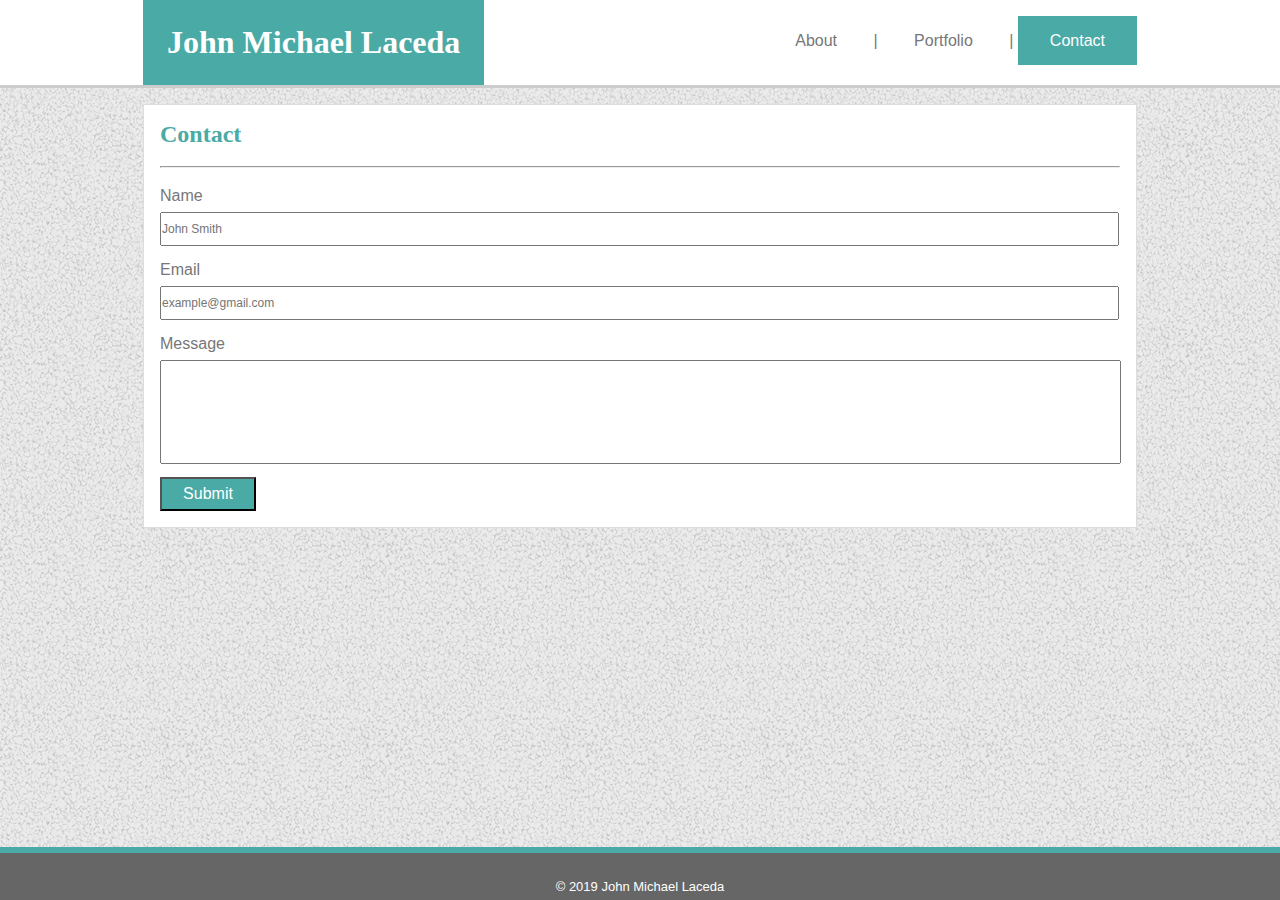
==== contact.html @ dddbb32c "initial commit of basic-portfolio contents" ====
<!DOCTYPE html>
<html lang="en-US">
    <head>
        <title>John Michael Laceda</title>
        <meta charset="utf-8">
        <link href="assets/css/style.css" type="text/css" rel="stylesheet">
    </head>
    <body>

        <header>
            <div id="inside-header">
                <h1>John Michael Laceda</h1>
                <nav>
                    <ul>
                        <li><a href="index.html">About</a> &#x7c;</li>
                        <li><a href="portfolio.html">Portfolio</a> &#x7c;</li>
                        <li><a href="#" class="selected">Contact</a></li>
                    </ul>
                </nav>
            </div>
        </header>

        <section>
            <h2>Contact</h2>
            <hr>
            <form action="contact.html" method="GET">
                <label for="name">Name</label>
                <input type="text" name="name" id="name" placeholder="John Smith" required>
                <label for="email">Email</label>
                <input type="email" name="email" id="email" placeholder="example@gmail.com" required>
                <label for="message">Message</label>
                <textarea name="message" id="message" rows="5"></textarea>
                <input type="submit" value="Submit">
            </form>
        </section>

        <div id="footer-space"></div>

        <footer>&copy; 2019 John Michael Laceda</footer>
    </body>
</html>
---- assets/css/style.css ----
body {
    font-family: 'Arial', 'Helvetica Neue', Helvetica, sans-serif;
    color: #777;
    margin: 0px;
    background-image: url(../images/gravel.png);
    position: relative;
    min-height: 100vh;
}

h1, h2, .project span {
    font-family: 'Georgia', Times, Times New Roman, serif;
}

img {
    float: left;
}

header {
    border-bottom-style: solid;
    border-bottom-color: #ccc;
    overflow-y: auto;
    margin: 0em 0em 1em 0em;
    padding: 0em;
    background-color: white;
}

section,
#inside-header {
    margin-left: auto;
    margin-right: auto;
}

#inside-header {
    width: 994px;
    position: relative;
}

nav {
    position: absolute;
    float: right;
    right: 0px;
    top: 2em;
}

nav ul {
    list-style-type: none;
    margin: 0px;
    list-style-position: inside;
    list-style: none;
}

li {
    display: inline;
}

li a {
    text-decoration: none;
    color: #777; 
    padding: 1em 2em 1em 2em;
}

li a:hover,
a.selected,
input[type="submit"],
.project span {
    background-color: #4aaaa5;
    color:white; 
}

header h1 {
    background: #4aaaa5;
    color: white;
    float: left;
    padding: 0.75em;
    margin: 0em;
}

section {
    width: 960px;
    border-width: thin;
    padding: 1em;
    border-color: #ddd;
    border-style: solid;
    background-color: white;
    overflow: auto;
}

section hr {
    margin-bottom: 1em;
}

section img {
    width: 200px;
    margin: 0em 1em 1em 0em;
}

section a:visited,
section a:hover,
section a:active {
    color: #777;
}

#footer-space {
    padding: 3em;
}

footer {
    border-top-style: solid;
    border-top-color: #4aaaa5;
    text-align: center;
    background: #666;
    padding-top: 2em;
    border-top-width: 0.5em;
    padding-bottom: 0.5em;
    color: white;
    font-size: small;
    position: absolute;
    bottom: 0px;
    left: 0px;
    right: 0px;
}

section h2 {
    color: #4aaaa5;
    margin: 0em 0em 0.75em 0em;
}

.clearfix::after {
    content: "";
    clear: both;
    display: block;
}

/* contact page specific css */

form {
    width: 960px;
}

label,
input,
textarea{
    display: block;
    width: 100%;
    line-height: 1.5em;
    width: 955px;
}

label {
    margin-bottom: 0.25em;
}

input {
    margin-bottom: 1em;
    padding: 0.5em 0em 0.5em 0em;
    font-size: 0.75em;
}

textarea {
    font-size: 1em;
    margin-bottom: 1em;
    resize:none;
}

input[type="submit"] {
    margin-bottom: 0em;
    font-size: 1em;
    display: block;
    width: 10%;
    padding: 0.2em 0.5em 0.2em 0.5em;
}

/* portfolio page specific css */

.project {
    width: 275px;
    height: 200px;
    margin: 2em;
    float: left;
}

.project span {
    display: block;
    text-align: center;
    position: relative;
    top: 6.5em;
    padding: 0.75em 0em 0.75em 0em;
    font-size: 1.2em;
}

#hangman {
    background-image: url(../images/hangman.jpg);
}

#rpg-game {
    background-image: url(../images/rpg-game.jpg);
}

#trivia {
    background-image: url(../images/trivia.jpg);
}

#widget {
    background-image: url(../images/widget.jpg);
}

#rps {
    background-image: url(../images/rps.jpg);
}
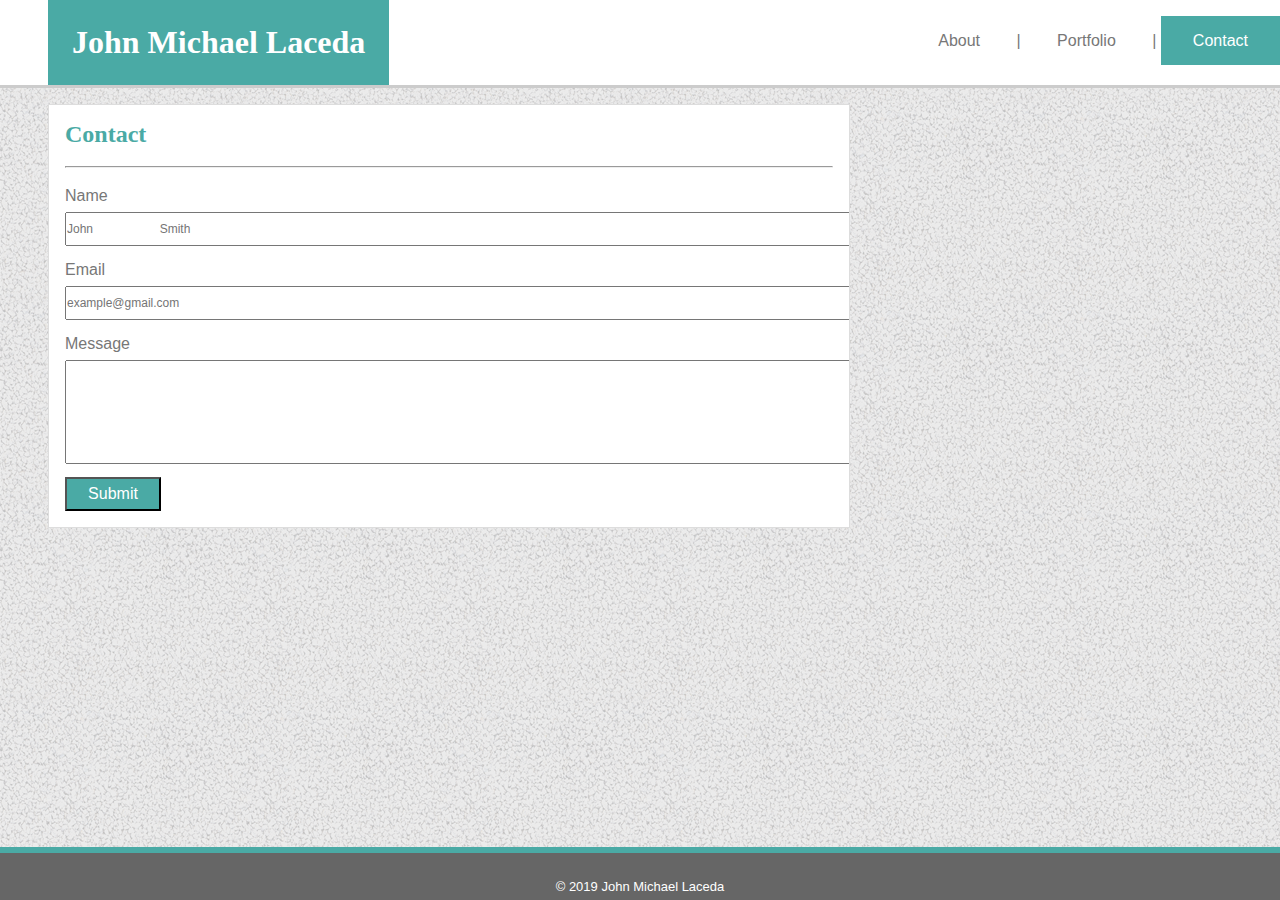
==== commit 69716624: "index complete and header applied to other pages." ====
--- a/contact.html
+++ b/contact.html
@@ -9,15 +9,18 @@
 
         <header>
             <div id="inside-header">
-                <h1>John Michael Laceda</h1>
-                <nav>
-                    <ul>
-                        <li><a href="index.html">About</a> &#x7c;</li>
-                        <li><a href="portfolio.html">Portfolio</a> &#x7c;</li>
-                        <li><a href="#" class="selected">Contact</a></li>
-                    </ul>
-                </nav>
+                <div id="h1-container">
+                    <h1>John Michael Laceda</h1>
+                </div>
+
             </div>
+            <nav>
+                <ul>
+                    <li><a href="index.html">About</a> &#x7c;</li>
+                    <li><a href="portfolio.html">Portfolio</a> &#x7c;</li>
+                    <li><a href="#" class="selected">Contact</a></li>
+                </ul>
+            </nav>
         </header>
 
         <section>
@@ -25,9 +28,11 @@
             <hr>
             <form action="contact.html" method="GET">
                 <label for="name">Name</label>
-                <input type="text" name="name" id="name" placeholder="John Smith" required>
+                <input type="text" name="name" id="name" placeholder="John
+                    Smith" required>
                 <label for="email">Email</label>
-                <input type="email" name="email" id="email" placeholder="example@gmail.com" required>
+                <input type="email" name="email" id="email"
+                    placeholder="example@gmail.com" required>
                 <label for="message">Message</label>
                 <textarea name="message" id="message" rows="5"></textarea>
                 <input type="submit" value="Submit">
--- a/assets/css/style.css
+++ b/assets/css/style.css
@@ -22,16 +22,17 @@
     margin: 0em 0em 1em 0em;
     padding: 0em;
     background-color: white;
+
+    max-width:100%;
 }
 
 section,
 #inside-header {
-    margin-left: auto;
-    margin-right: auto;
+    /* margin-left: auto;
+    margin-right: auto; */
 }
 
 #inside-header {
-    width: 994px;
     position: relative;
 }
 
@@ -76,7 +77,8 @@
 }
 
 section {
-    width: 960px;
+    max-width: 60%;
+    margin-left: 3rem;
     border-width: thin;
     padding: 1em;
     border-color: #ddd;
@@ -206,4 +208,79 @@
 
 #rps {
     background-image: url(../images/rps.jpg);
+}
+
+@media screen and (min-width: 981px){
+    section,
+    #inside-header {
+        max-width: 60%;
+        margin-left: 3rem;
+    }
+}
+
+@media screen and (max-width: 980px) and (min-width: 769px) {
+    section,
+    #inside-header {
+        max-width: 75%;
+        margin-left: 3rem;
+    }
+    li a {
+        padding: 0.5em 1em 0.5em 1em;
+    }
+}
+
+@media screen and (max-width: 768px) and (min-width: 641px) {
+    section,
+    #inside-header {
+        max-width: 100%;
+        margin-left: 2rem;
+        margin-right: 2rem;
+    }
+    img#john {
+        width: 100%
+    }
+    li a {
+        padding: 0.1em 0.2em 0.1em 0.2em;
+    }
+}
+
+@media screen and (max-width: 640px) {
+    header {
+        position: static;
+        padding-bottom: 5rem;
+    }
+    #h1-container {
+        position: relative;
+        height: 5rem;
+    }
+    header h1 {
+        position: absolute;
+        left: 0;
+        right: 0;
+        margin-left: 0px;
+        margin-right: 0px;
+        display: block;
+        text-align: center;
+    }
+    section,
+    #inside-header {
+        max-width: 100%;
+        margin-left: 0rem;
+    }
+    img#john {
+        width: 100%
+    }
+    nav {
+        float:none;
+        margin-top: 5rem;
+        margin-bottom: 0rem;
+        position: absolute;
+        bottom:0;
+        right:0;
+        left:0;
+        text-align: center;
+    }
+    nav ul {
+        padding-inline-start:0px;
+    }
 }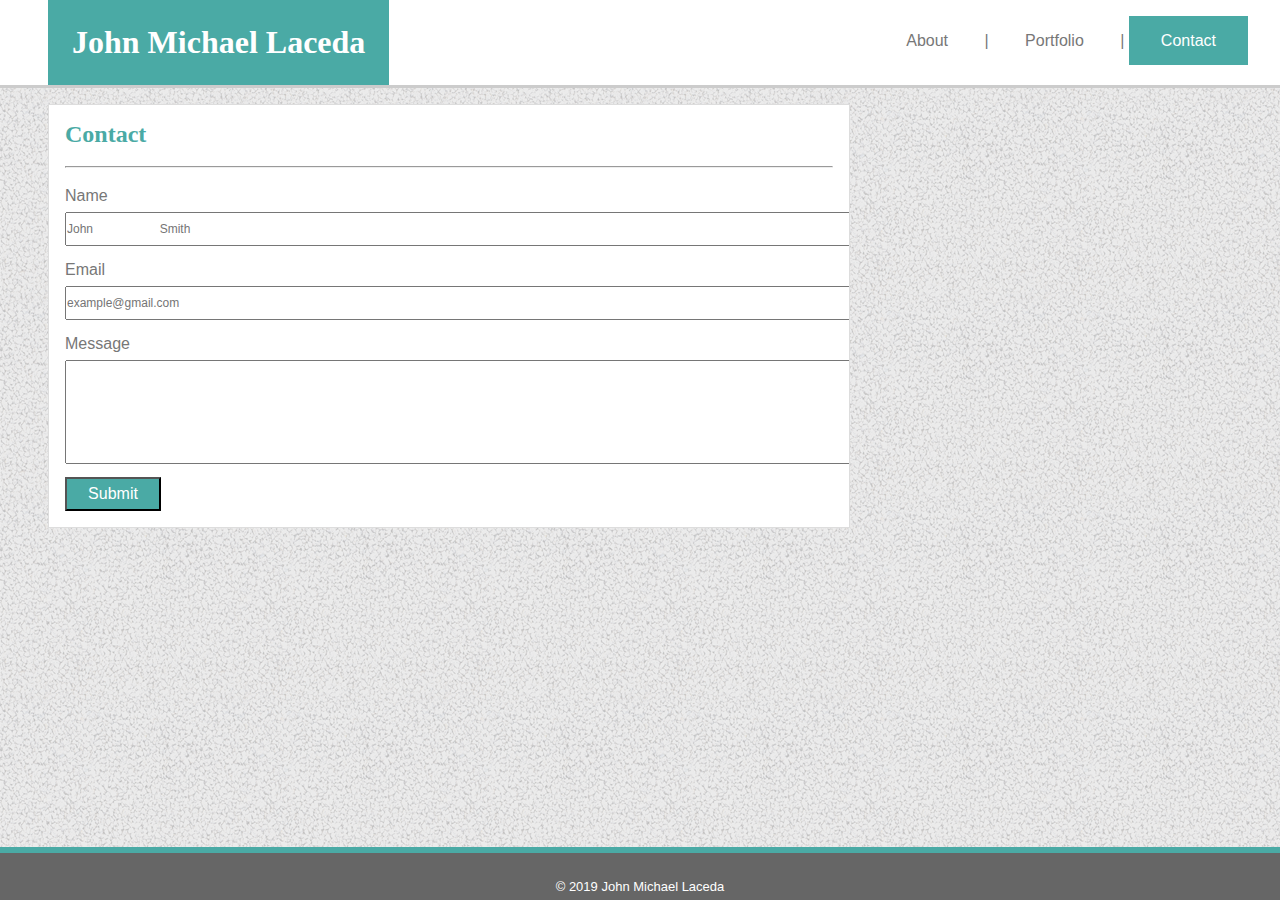
==== commit 9eb09fc6: "add viewport metatag" ====
--- a/contact.html
+++ b/contact.html
@@ -1,6 +1,8 @@
 <!DOCTYPE html>
 <html lang="en-US">
     <head>
+        <meta name="viewport" content="width=device-width, initial-scale=1,
+            shrink-to-fit=no">
         <title>John Michael Laceda</title>
         <meta charset="utf-8">
         <link href="assets/css/style.css" type="text/css" rel="stylesheet">
--- a/assets/css/style.css
+++ b/assets/css/style.css
@@ -65,7 +65,9 @@
 input[type="submit"],
 .project span {
     background-color: #4aaaa5;
-    color:white; 
+    color:white;
+    animation-name: teal-hover;
+    animation-duration: 500ms;
 }
 
 header h1 {
@@ -216,6 +218,9 @@
         max-width: 60%;
         margin-left: 3rem;
     }
+    nav {
+        margin-right: 2rem;
+    }
 }
 
 @media screen and (max-width: 980px) and (min-width: 769px) {
@@ -226,6 +231,9 @@
     }
     li a {
         padding: 0.5em 1em 0.5em 1em;
+    }
+    nav {
+        margin-right: 2rem;
     }
 }
 
@@ -241,6 +249,9 @@
     }
     li a {
         padding: 0.1em 0.2em 0.1em 0.2em;
+    }
+    nav {
+        margin-right: 0.2rem;
     }
 }
 
@@ -283,4 +294,17 @@
     nav ul {
         padding-inline-start:0px;
     }
-}+}
+
+/* teal animation */
+@keyframes teal-hover {
+    from {
+        background-color: white;
+        color: #777
+    }
+    to {
+        background-color: #4aaaa5;
+        color:white;
+    }
+  }
+  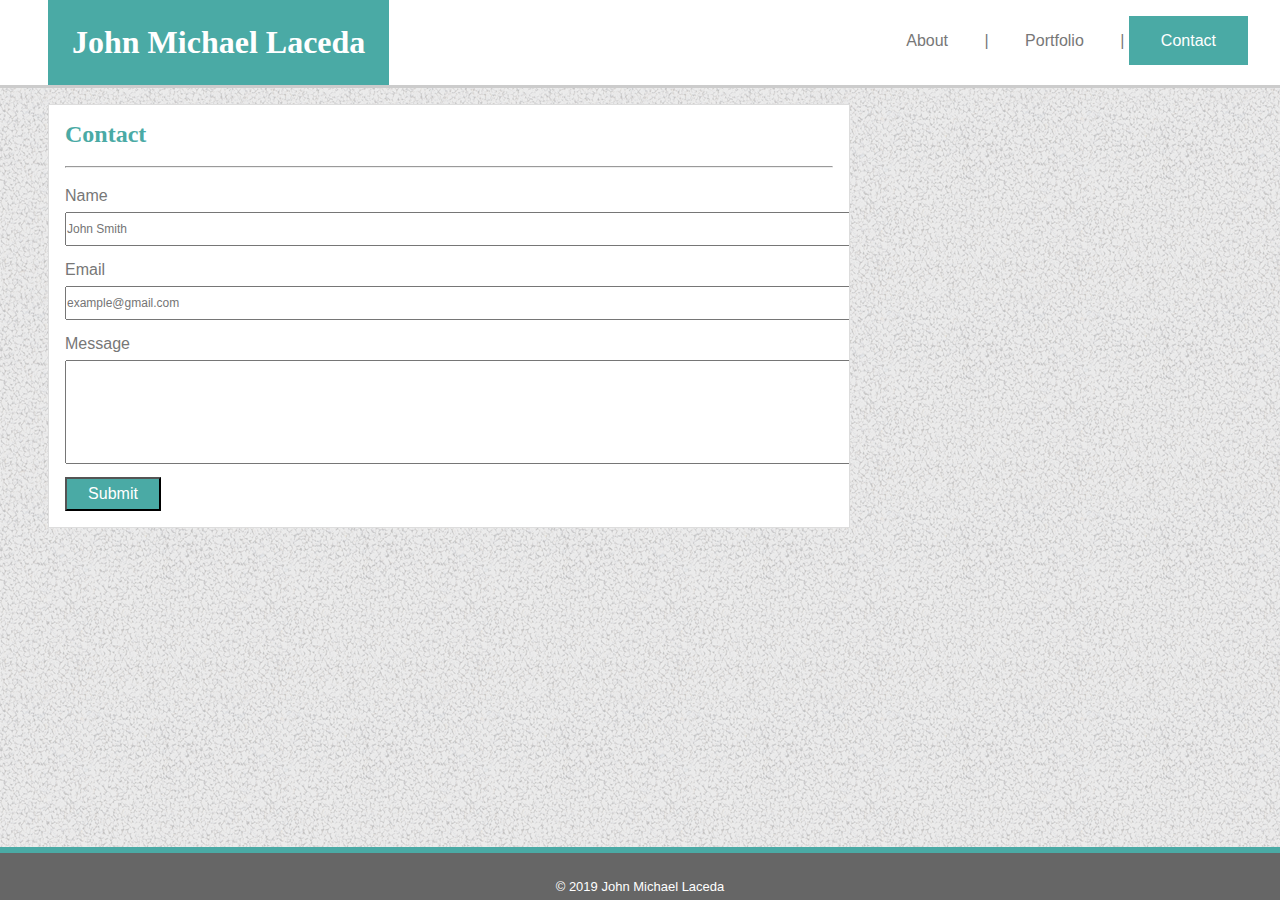
==== commit 67f4c88d: "fix placeholder text" ====
--- a/contact.html
+++ b/contact.html
@@ -30,8 +30,7 @@
             <hr>
             <form action="contact.html" method="GET">
                 <label for="name">Name</label>
-                <input type="text" name="name" id="name" placeholder="John
-                    Smith" required>
+                <input type="text" name="name" id="name" placeholder="John Smith" required>
                 <label for="email">Email</label>
                 <input type="email" name="email" id="email"
                     placeholder="example@gmail.com" required>
--- a/assets/css/style.css
+++ b/assets/css/style.css
@@ -24,12 +24,6 @@
     background-color: white;
 
     max-width:100%;
-}
-
-section,
-#inside-header {
-    /* margin-left: auto;
-    margin-right: auto; */
 }
 
 #inside-header {
@@ -230,7 +224,7 @@
         margin-left: 3rem;
     }
     li a {
-        padding: 0.5em 1em 0.5em 1em;
+        padding: 1em 1em 1em 1em;
     }
     nav {
         margin-right: 2rem;
@@ -248,7 +242,7 @@
         width: 100%
     }
     li a {
-        padding: 0.1em 0.2em 0.1em 0.2em;
+        padding: 1em 0.2em 1em 0.2em;
     }
     nav {
         margin-right: 0.2rem;
